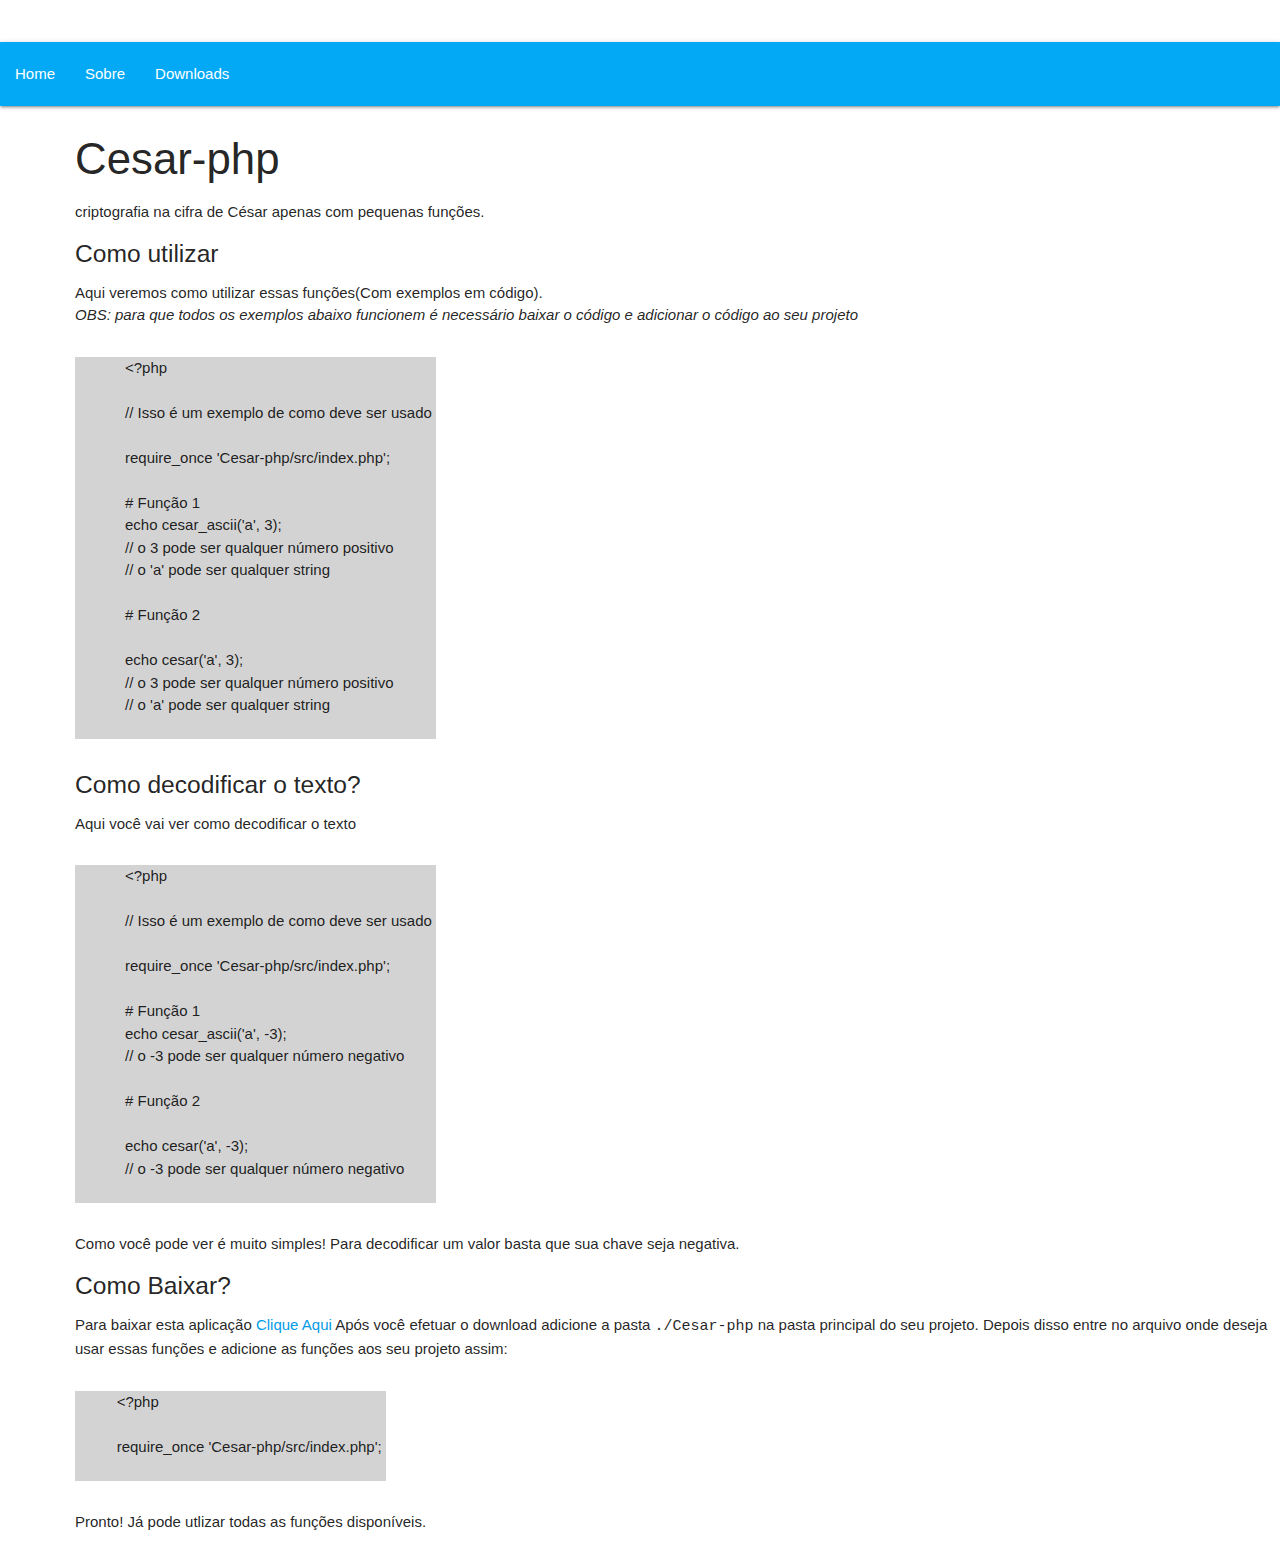
==== docs/index.html @ bd3c65cf "mudança no nome da pasta" ====
<!DOCTYPE html>
<html lang="pt-br">
<head>
    <meta charset="UTF-8">
    <meta http-equiv="X-UA-Compatible" content="IE=edge">
    <meta name="viewport" content="width=device-width, initial-scale=1.0">
    <meta name="description" content="Online encryption tools">
    <meta name="author" content="Los-had">
    <meta name="keywords" content="encryption, online, criptografia, documentação, documentation, php, cesar, César, Caesar">
    <meta name="robots" content="index,follow">
    <title>Cesar-php | Documentação</title>
    <link rel="stylesheet" href="styles/style.css">
    <link rel="stylesheet" href="https://cdn.es.gov.br/fonts/font-awesome/css/font-awesome.min.css">
    <link rel="stylesheet" href="https://cdnjs.cloudflare.com/ajax/libs/materialize/1.0.0/css/materialize.min.css">
</head>
<body>
    <h1 class="banner"></h1>
    <nav class="menu light-blue">
        <ul>
          <li><a href="#">Home</a></li>
          <li><a href="#">Sobre</a></li>
          <li><a href="#">Downloads</a></li>
        </ul>
      </nav>
      <main class="content s12 m6 push-m3 light" style="margin-left: 75px;">
          <h3>Cesar-php</h3>
          <p>criptografia na cifra de César apenas com pequenas funções.</p>
          <h5>Como utilizar</h5>
          <p>Aqui veremos como utilizar essas funções(Com exemplos em código). <br><strong><i>OBS: para que todos os exemplos abaixo funcionem é necessário baixar o código e adicionar o código ao seu projeto</i></strong></p>
          <pre class="darker">
            &lt;?php
 
            // Isso é um exemplo de como deve ser usado 
           
            require_once 'Cesar-php/src/index.php'; 
           
            # Função 1
            echo cesar_ascii('a', 3); 
            // o 3 pode ser qualquer número positivo 
            // o 'a' pode ser qualquer string
           
            # Função 2
           
            echo cesar('a', 3); 
            // o 3 pode ser qualquer número positivo
            // o 'a' pode ser qualquer string
          </pre>
          <h5>Como decodificar o texto?</h5>
          <p>Aqui você vai ver como decodificar o texto</p>
          <pre class="darker">
            &lt;?php
 
            // Isso é um exemplo de como deve ser usado 
           
            require_once 'Cesar-php/src/index.php';
           
            # Função 1
            echo cesar_ascii('a', -3); 
            // o -3 pode ser qualquer número negativo
           
            # Função 2
           
            echo cesar('a', -3); 
            // o -3 pode ser qualquer número negativo
          </pre>
          <p>Como você pode ver é muito simples! Para decodificar um valor basta que sua chave seja negativa.</p>
          <h5>Como Baixar?</h5>
          <p>Para baixar esta aplicação <a href="">Clique Aqui</a> Após você efetuar o download adicione a pasta <code>./Cesar-php</code> na pasta principal do seu projeto. Depois disso entre no arquivo onde deseja usar essas funções e adicione as funções aos seu projeto assim:</p>
          <pre class="darker">
          &lt;?php 
 
          require_once 'Cesar-php/src/index.php'; 
          </pre>
          <p>Pronto! Já pode utlizar todas as funções disponíveis.</p>
      </main>
    <script src="https://cdnjs.cloudflare.com/ajax/libs/materialize/1.0.0/js/materialize.min.js"></script>
</body>
</html>
---- docs/styles/style.css ----
@charset "UTF-8";

main.content pre.darker{
    background-color: lightgray;
    font-family: consolas, Arial, Helvetica, sans-serif;
    display: inline-block;
}

main.content{
    border: 3px 3px;
    border-radius: 5px 5px;
    border-color: lightgray;
    display: inline-block;
}
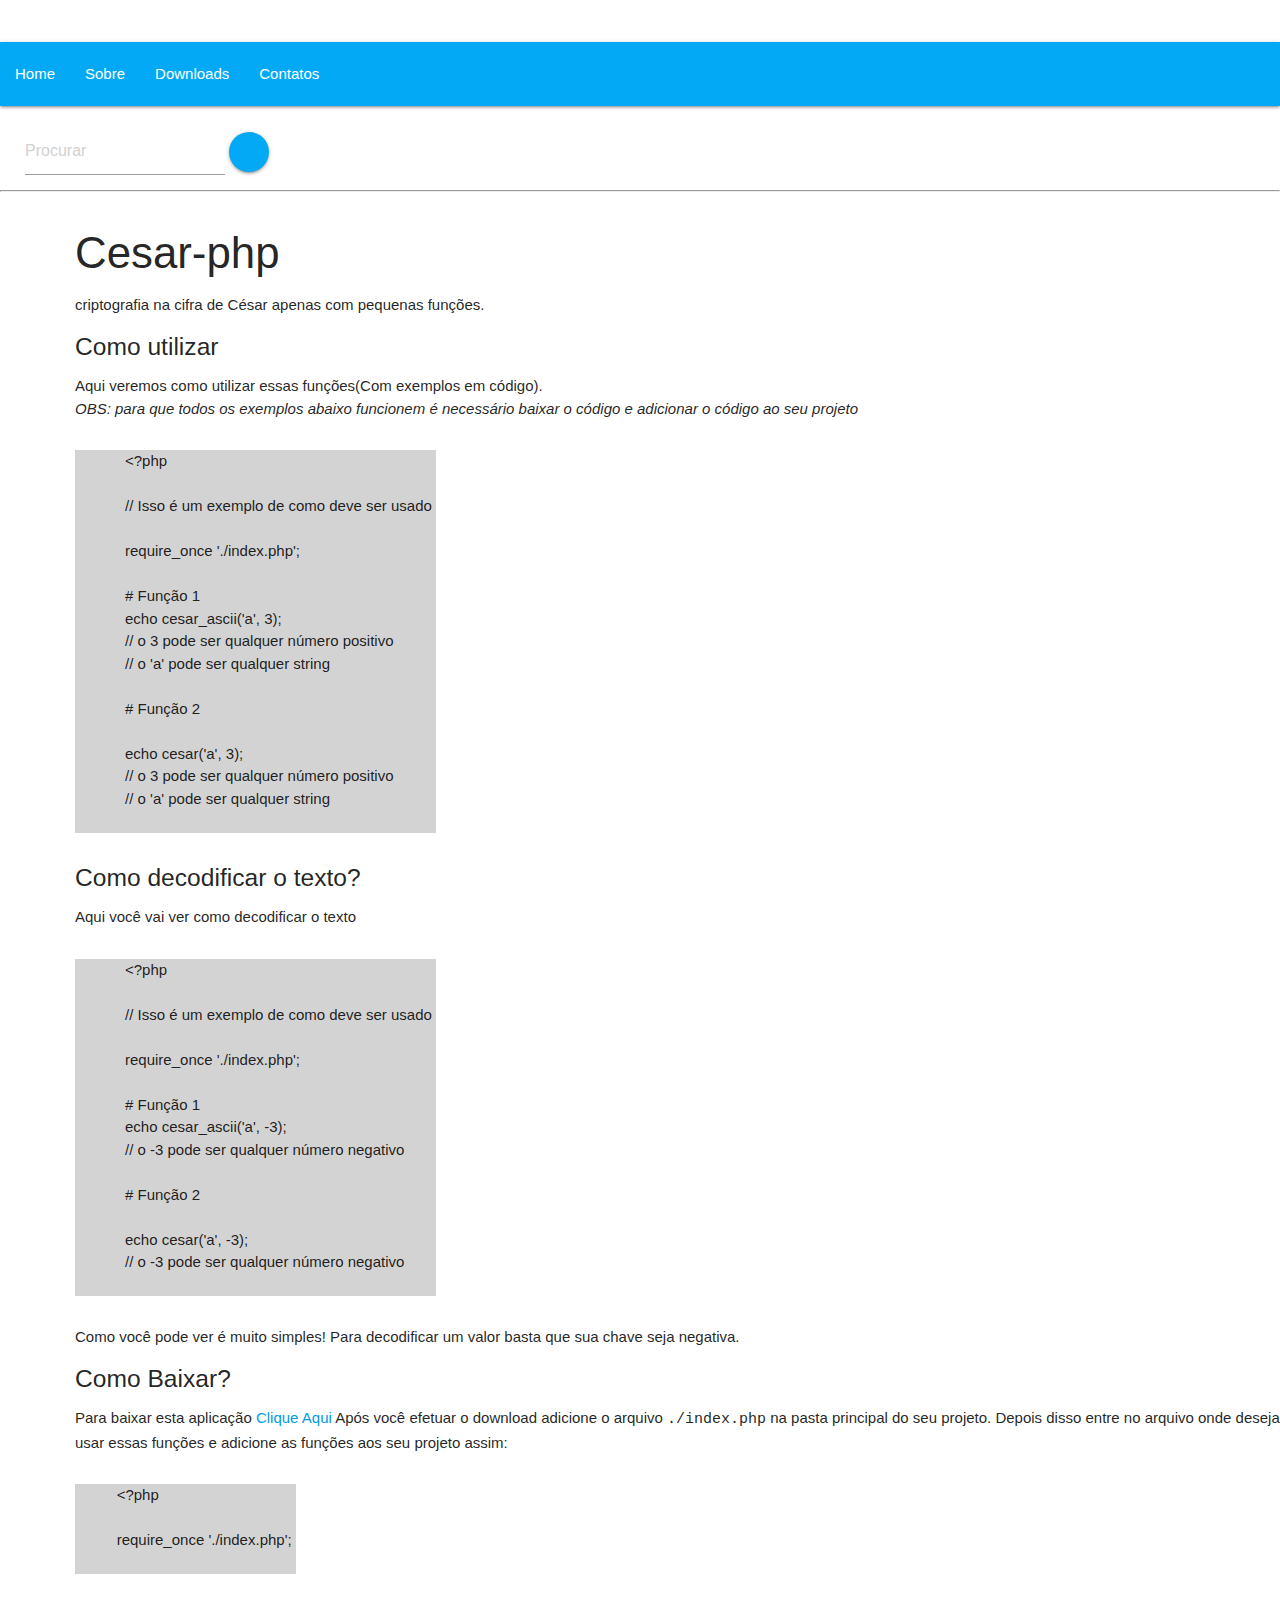
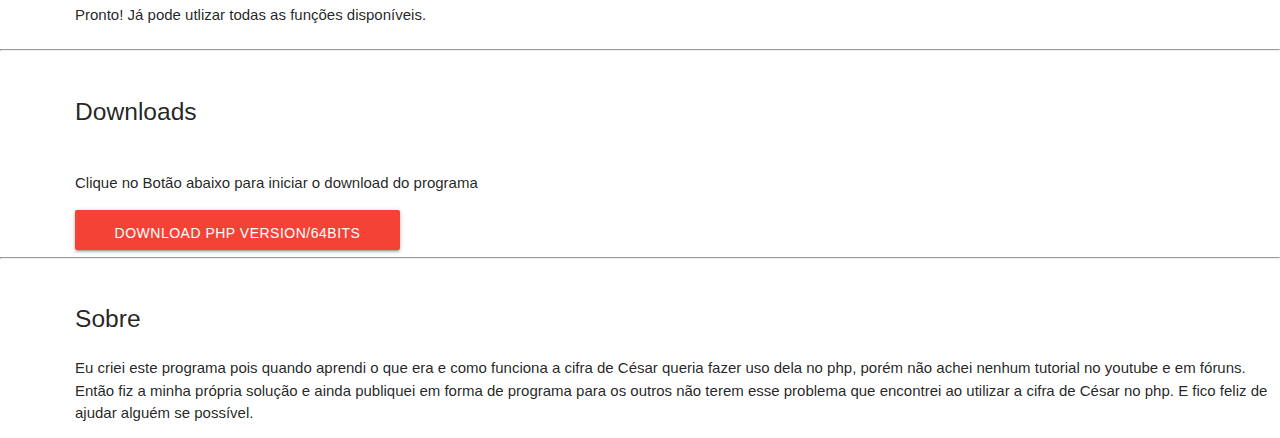
==== commit 17951fc8: "Grand commit" ====
--- a/docs/index.html
+++ b/docs/index.html
@@ -18,10 +18,15 @@
     <nav class="menu light-blue">
         <ul>
           <li><a href="#">Home</a></li>
-          <li><a href="#">Sobre</a></li>
-          <li><a href="#">Downloads</a></li>
+          <li><a href="#sobre">Sobre</a></li>
+          <li><a href="#d">Downloads</a></li>
+          <li><a href="#contatos">Contatos</a></li>
         </ul>
       </nav>
+      <br>
+      <input type="search" name="proc" id="proc" style="width: 200px; margin-left: 25px;" placeholder="Procurar"> <button class="btn-floating light-blue"><i class="fa fa-search"></i></button>
+      <br>
+      <hr>
       <main class="content s12 m6 push-m3 light" style="margin-left: 75px;">
           <h3>Cesar-php</h3>
           <p>criptografia na cifra de César apenas com pequenas funções.</p>
@@ -32,7 +37,7 @@
  
             // Isso é um exemplo de como deve ser usado 
            
-            require_once 'Cesar-php/src/index.php'; 
+            require_once './index.php'; 
            
             # Função 1
             echo cesar_ascii('a', 3); 
@@ -52,7 +57,7 @@
  
             // Isso é um exemplo de como deve ser usado 
            
-            require_once 'Cesar-php/src/index.php';
+            require_once './index.php';
            
             # Função 1
             echo cesar_ascii('a', -3); 
@@ -65,13 +70,27 @@
           </pre>
           <p>Como você pode ver é muito simples! Para decodificar um valor basta que sua chave seja negativa.</p>
           <h5>Como Baixar?</h5>
-          <p>Para baixar esta aplicação <a href="">Clique Aqui</a> Após você efetuar o download adicione a pasta <code>./Cesar-php</code> na pasta principal do seu projeto. Depois disso entre no arquivo onde deseja usar essas funções e adicione as funções aos seu projeto assim:</p>
+          <p>Para baixar esta aplicação <a href="">Clique Aqui</a> Após você efetuar o download adicione o arquivo <code>./index.php</code> na pasta principal do seu projeto. Depois disso entre no arquivo onde deseja usar essas funções e adicione as funções aos seu projeto assim:</p>
           <pre class="darker">
           &lt;?php 
  
-          require_once 'Cesar-php/src/index.php'; 
+          require_once './index.php'; 
           </pre>
           <p>Pronto! Já pode utlizar todas as funções disponíveis.</p>
+      </main>
+      <br><hr><br>
+      <h5 id="d" style="margin-left: 75px;">Downloads</h5>
+      <br>
+      <main class="content s12 m6 push-m3 light" style="margin-left: 75px;">
+        <p>Clique no Botão abaixo para iniciar o download do programa</p>
+        <button class="btn red"><a href="../docs/../src/index.php" download="index.php" style="color: white;">Download php version/64bits <i class="fa fa-download"></i></a></button><br>
+      </main>
+      <br>
+      <hr>
+      <br>
+      <h5 id="sobre" style="margin-left: 75px;">Sobre</h5>
+      <main class="content s12 m6 push-m3 light" style="margin-left: 75px;">
+        <p>Eu criei este programa pois quando aprendi o que era e como funciona a cifra de César queria fazer uso dela no php, porém não achei nenhum tutorial no youtube e em fóruns. Então fiz a minha própria solução e ainda publiquei em forma de programa para os outros não terem esse problema que encontrei ao utilizar a cifra de César no php. E fico feliz de ajudar alguém se possível.</p>
       </main>
     <script src="https://cdnjs.cloudflare.com/ajax/libs/materialize/1.0.0/js/materialize.min.js"></script>
 </body>
--- a/docs/styles/style.css
+++ b/docs/styles/style.css
@@ -11,4 +11,27 @@
     border-radius: 5px 5px;
     border-color: lightgray;
     display: inline-block;
+}
+
+main.content button.btn{
+    width: 325px;
+    height: 40px;
+    padding: 3px 3px;
+}
+
+main.content button.btn:hover{
+    animation-name: buttonanimation;
+    animation-duration: 1s;
+}
+
+@keyframes buttonanimation{
+    50% {
+        background-image: linear-gradient(to left, red, darkred);
+    }
+    70% {
+        background-image: linear-gradient(to right, red, darkred);
+    }
+    100% {
+        background-color: darkred;
+    }
 }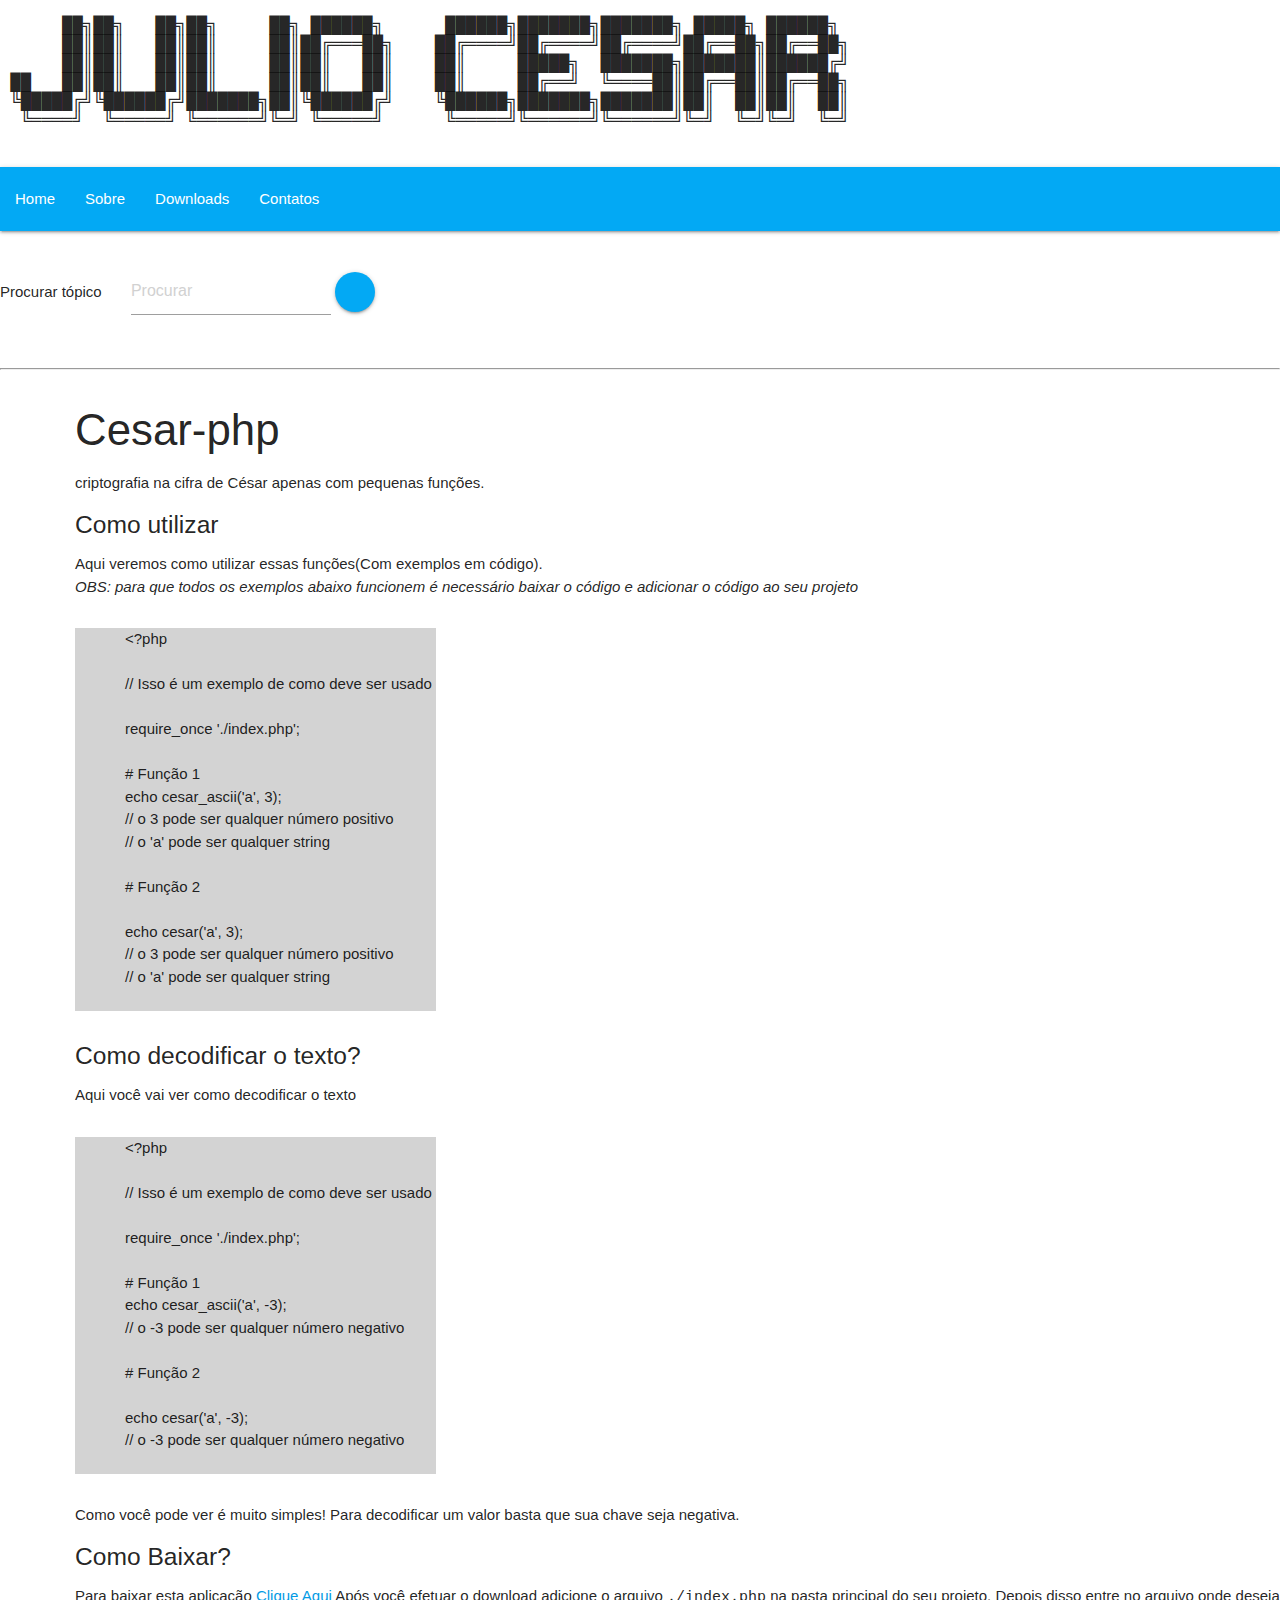
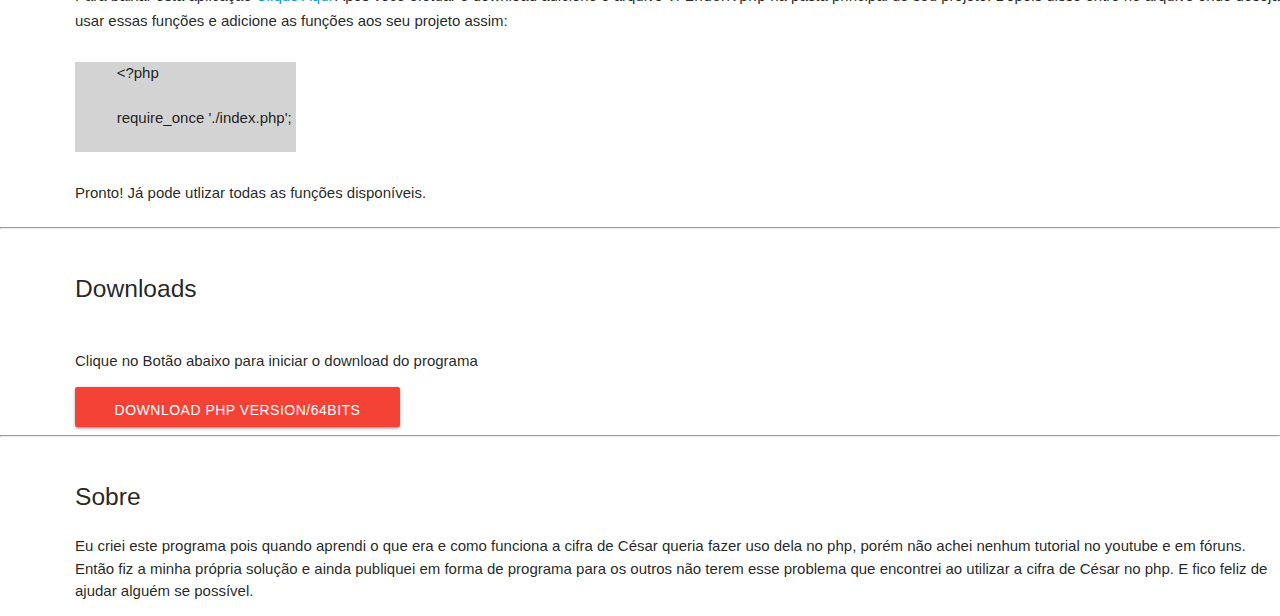
==== commit 218b54f2: "ASCII ART" ====
--- a/docs/index.html
+++ b/docs/index.html
@@ -14,7 +14,14 @@
     <link rel="stylesheet" href="https://cdnjs.cloudflare.com/ajax/libs/materialize/1.0.0/css/materialize.min.css">
 </head>
 <body>
-    <h1 class="banner"></h1>
+    <h6 class="banner"><pre>
+      ██╗██╗   ██╗██╗     ██╗ ██████╗      ██████╗███████╗███████╗ █████╗ ██████╗ 
+      ██║██║   ██║██║     ██║██╔═══██╗    ██╔════╝██╔════╝██╔════╝██╔══██╗██╔══██╗
+      ██║██║   ██║██║     ██║██║   ██║    ██║     █████╗  ███████╗███████║██████╔╝
+ ██   ██║██║   ██║██║     ██║██║   ██║    ██║     ██╔══╝  ╚════██║██╔══██║██╔══██╗
+ ╚█████╔╝╚██████╔╝███████╗██║╚██████╔╝    ╚██████╗███████╗███████║██║  ██║██║  ██║
+  ╚════╝  ╚═════╝ ╚══════╝╚═╝ ╚═════╝      ╚═════╝╚══════╝╚══════╝╚═╝  ╚═╝╚═╝  ╚═╝
+    </pre></h6>
     <nav class="menu light-blue">
         <ul>
           <li><a href="#">Home</a></li>
@@ -24,7 +31,7 @@
         </ul>
       </nav>
       <br>
-      <input type="search" name="proc" id="proc" style="width: 200px; margin-left: 25px;" placeholder="Procurar"> <button class="btn-floating light-blue"><i class="fa fa-search"></i></button>
+      <p>Procurar tópico <input type="search" name="proc" id="proc" style="width: 200px; margin-left: 25px;" placeholder="Procurar"> <button class="btn-floating light-blue"><i class="fa fa-search"></i></button></p>
       <br>
       <hr>
       <main class="content s12 m6 push-m3 light" style="margin-left: 75px;">
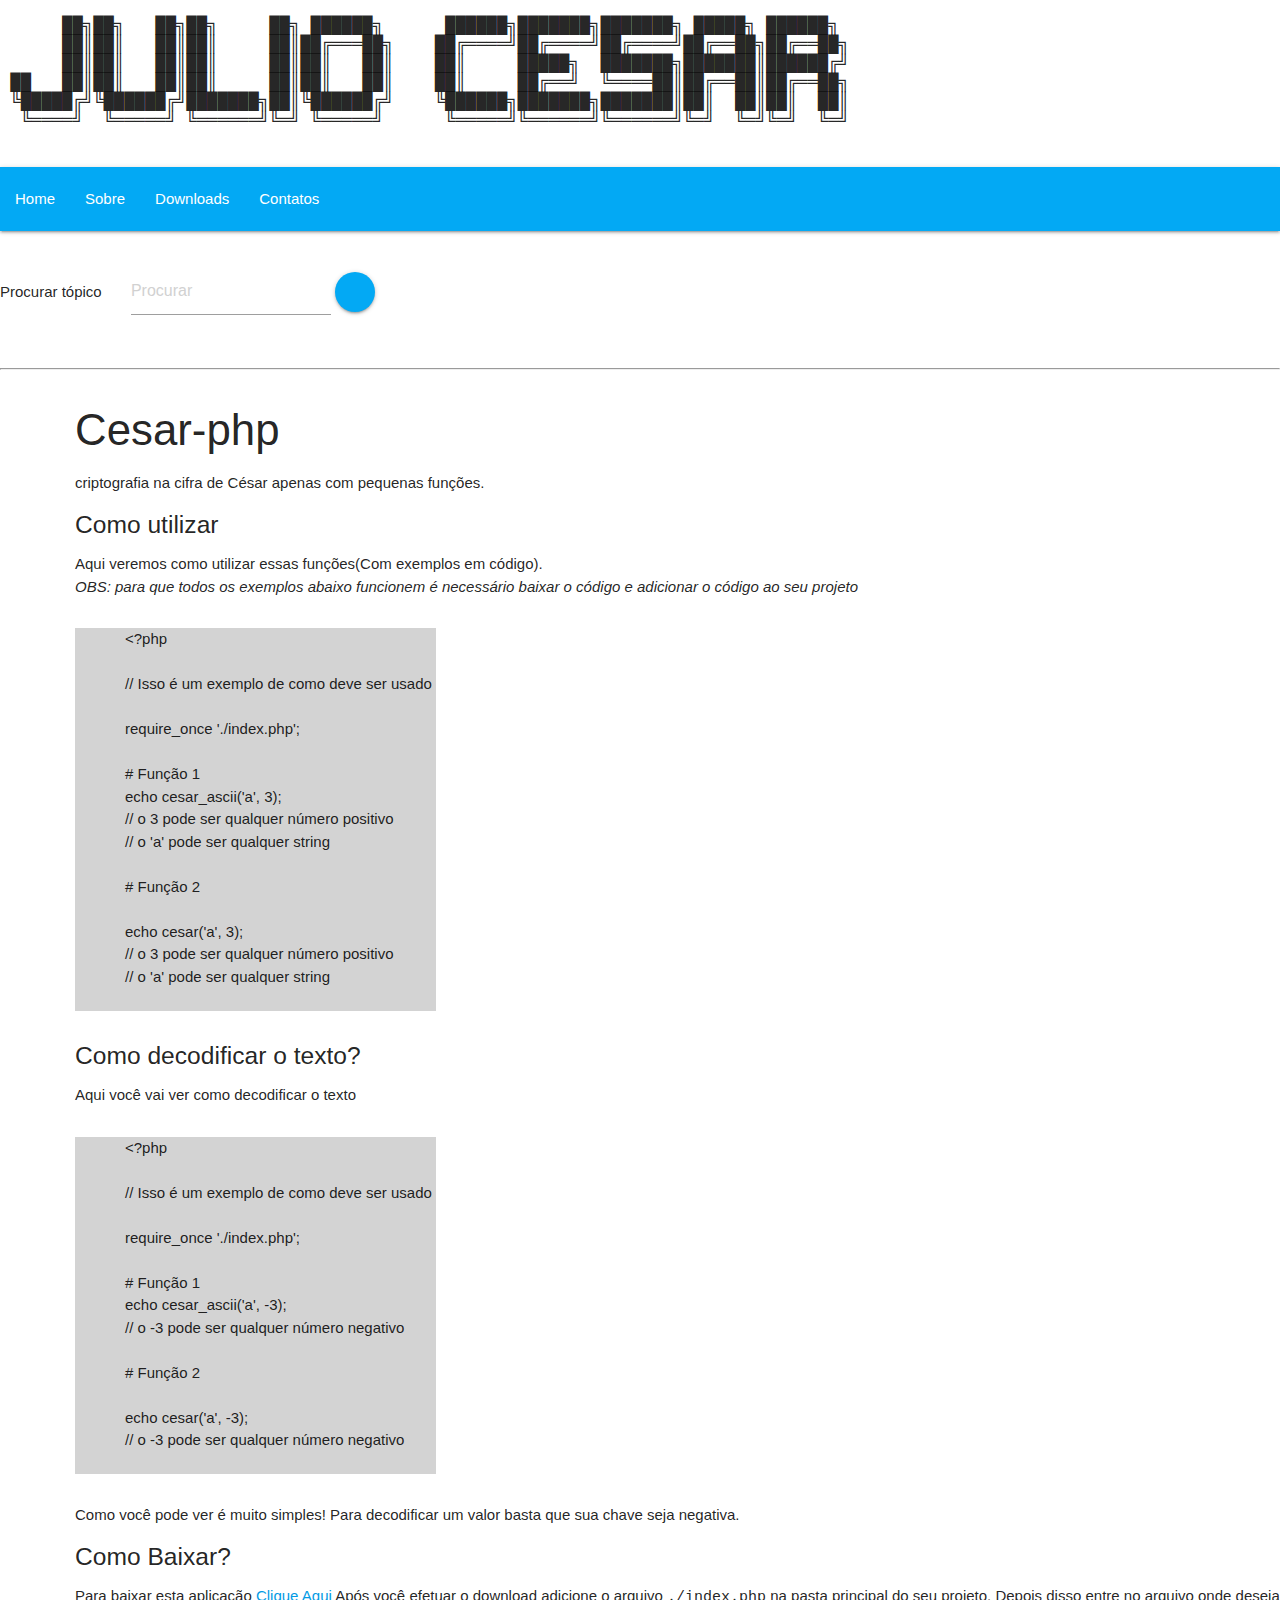
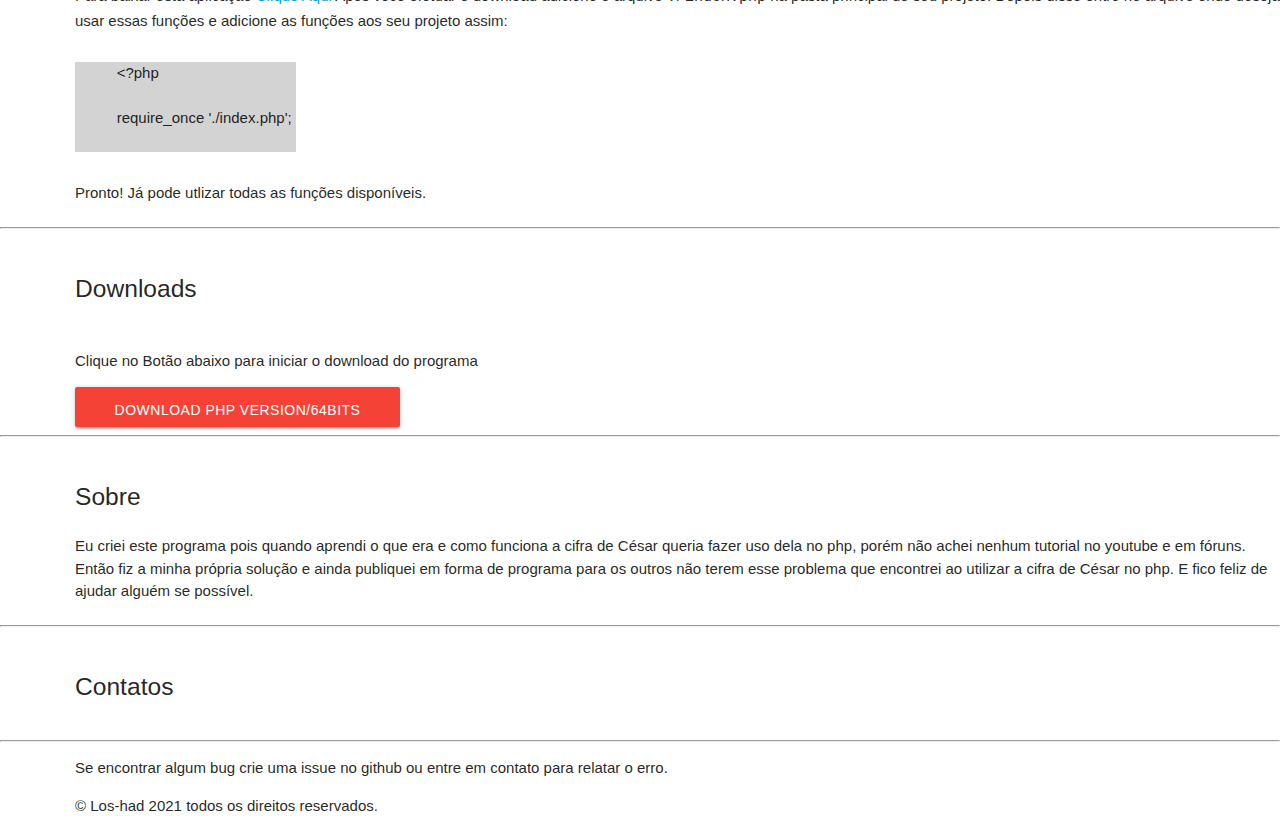
==== commit f790ee64: "contatos e o footer da página adicionados e criados" ====
--- a/docs/index.html
+++ b/docs/index.html
@@ -99,6 +99,20 @@
       <main class="content s12 m6 push-m3 light" style="margin-left: 75px;">
         <p>Eu criei este programa pois quando aprendi o que era e como funciona a cifra de César queria fazer uso dela no php, porém não achei nenhum tutorial no youtube e em fóruns. Então fiz a minha própria solução e ainda publiquei em forma de programa para os outros não terem esse problema que encontrei ao utilizar a cifra de César no php. E fico feliz de ajudar alguém se possível.</p>
       </main>
+      <br>
+      <hr>
+      <br>
+      <h5 id="contatos" style="margin-left: 75px;">Contatos</h5>
+      <main class="content s12 m6 push-m3 light" style="margin-left: 75px;">
+        <p><a href="https://github.com/Los-had" target="_blank" rel="noopener noreferrer"><i class="fa fa-github"></i></a><a href="email.txt" target="_blank" rel="noopener noreferrer"> <i class="fa fa-envelope"></i></a><a href="https://t.me/joinchat/TdG8frMDSzsxZGUx" target="_blank" rel="noopener noreferrer"> <i class="fa fa-telegram"></i></a></p>
+      </main>
+      <br>
+      <hr>
+      <footer class="footer" style="margin-left: 75px;">
+        <p>Se encontrar algum bug crie uma issue no github ou entre em contato para relatar o erro.</p>
+        <p><a href="https://github.com/Los-had" target="_blank" rel="noopener noreferrer"><i class="fa fa-github"></i></a><a href="email.txt" target="_blank" rel="noopener noreferrer"> <i class="fa fa-envelope"></i></a><a href="https://t.me/joinchat/TdG8frMDSzsxZGUx" target="_blank" rel="noopener noreferrer"> <i class="fa fa-telegram"></i></a></p>
+        <p>© Los-had 2021 todos os direitos reservados.</p>
+      </footer>
     <script src="https://cdnjs.cloudflare.com/ajax/libs/materialize/1.0.0/js/materialize.min.js"></script>
 </body>
 </html>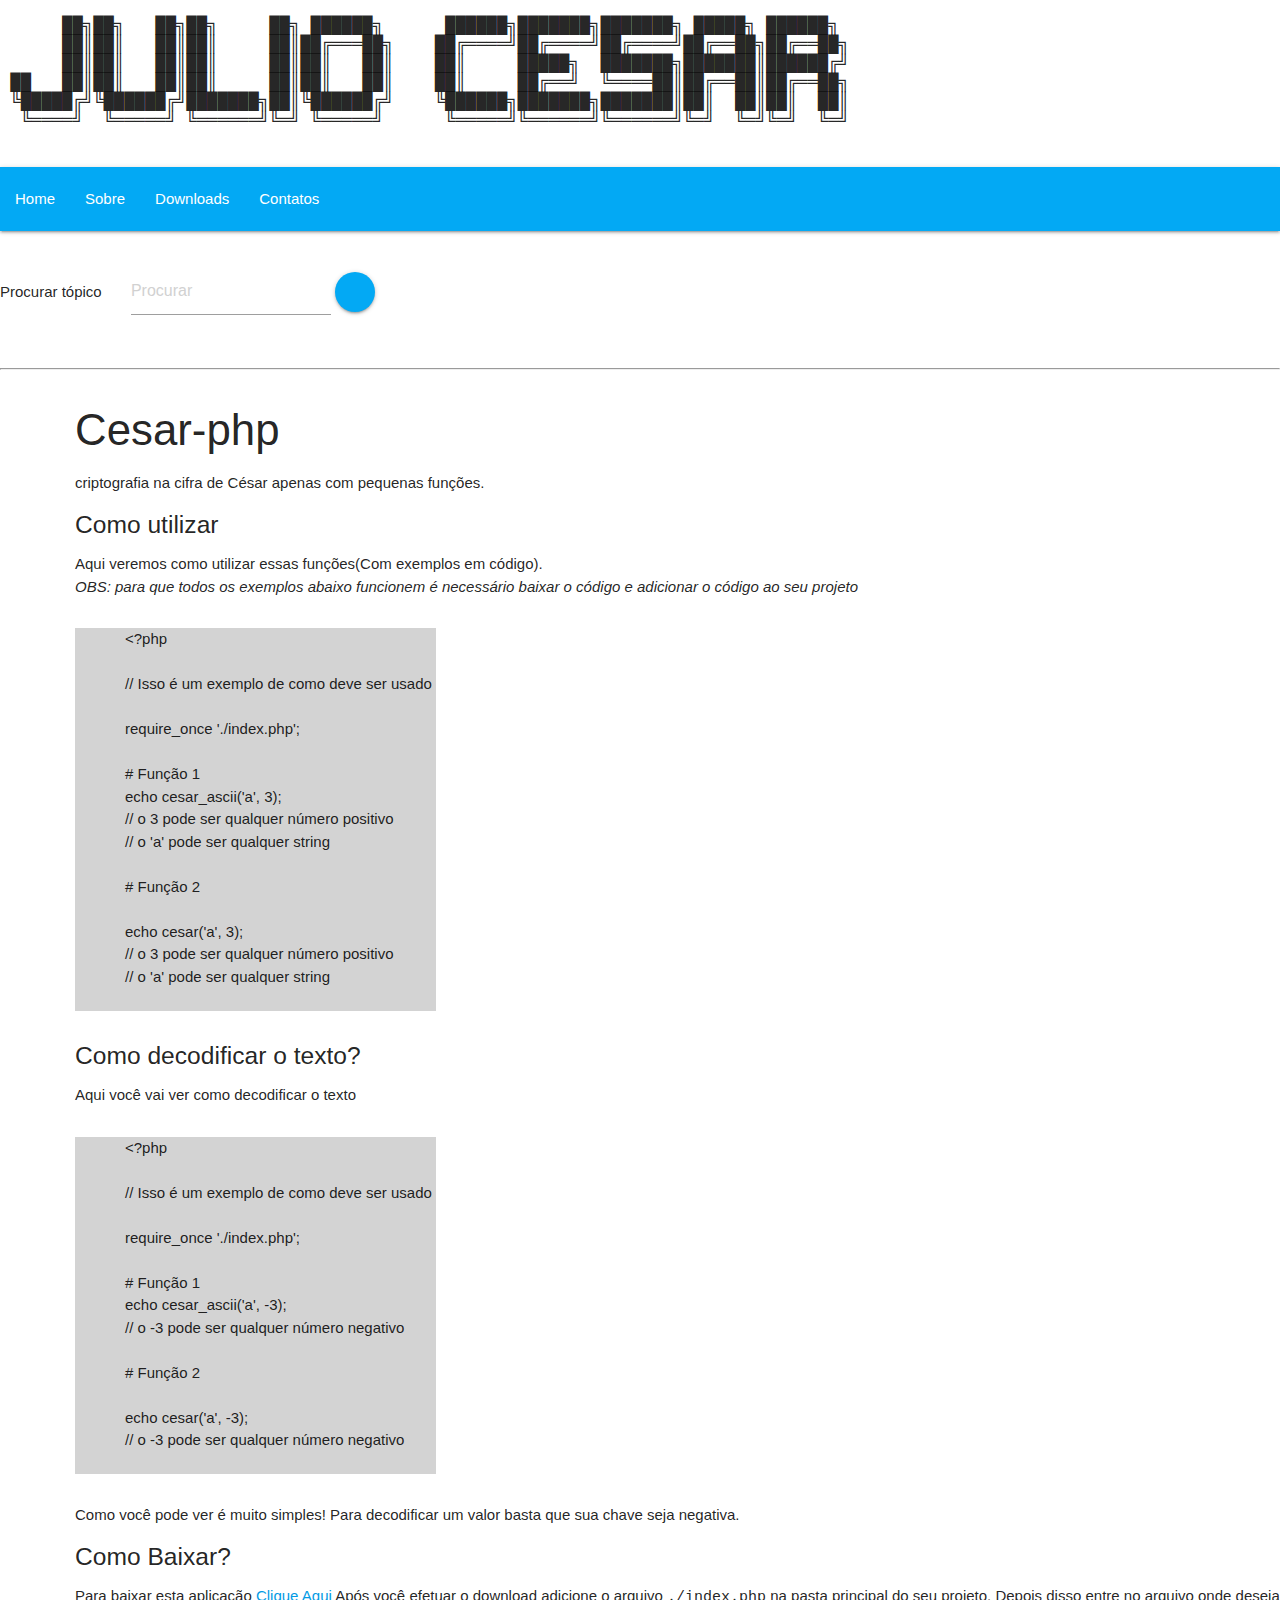
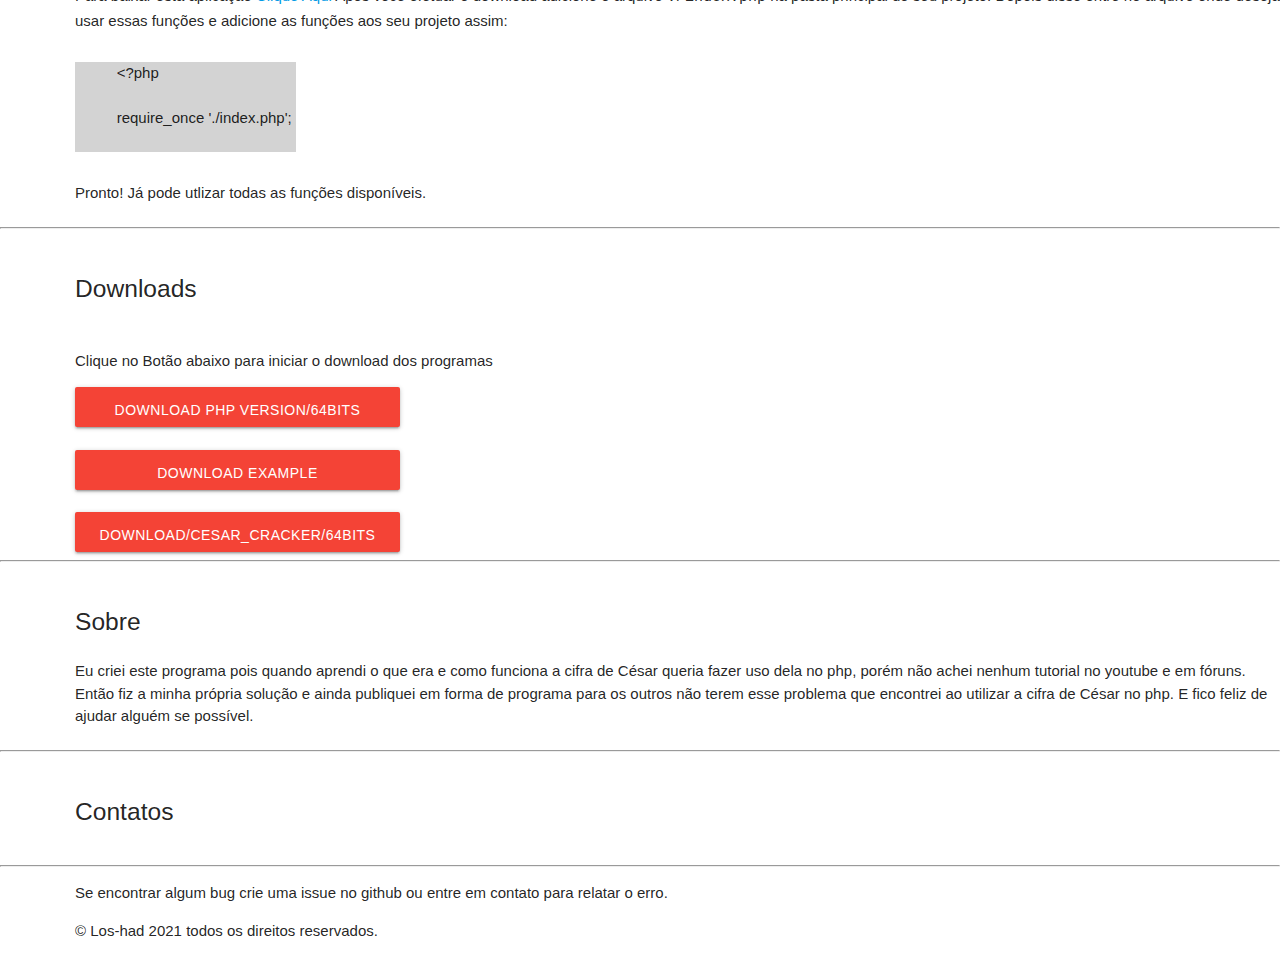
==== commit 22ea60ab: "botão para baixar outros arquivos do programa adicionado" ====
--- a/docs/index.html
+++ b/docs/index.html
@@ -31,7 +31,14 @@
         </ul>
       </nav>
       <br>
-      <p>Procurar tópico <input type="search" name="proc" id="proc" style="width: 200px; margin-left: 25px;" placeholder="Procurar"> <button class="btn-floating light-blue"><i class="fa fa-search"></i></button></p>
+      <form id="searchbox">
+      <p>Procurar tópico <input type="search" name="proc" id="proc" style="width: 200px; margin-left: 25px;" placeholder="Procurar" list="s"> <button class="btn-floating light-blue" onclick="searchTopic()"><i class="fa fa-search"></i></button></p>
+      <datalist id="s">
+        <option value="Sobre"></option>
+        <option value="Contatos"></option>
+        <option value="Downloads"></option>
+      </datalist>
+      </form>
       <br>
       <hr>
       <main class="content s12 m6 push-m3 light" style="margin-left: 75px;">
@@ -89,8 +96,10 @@
       <h5 id="d" style="margin-left: 75px;">Downloads</h5>
       <br>
       <main class="content s12 m6 push-m3 light" style="margin-left: 75px;">
-        <p>Clique no Botão abaixo para iniciar o download do programa</p>
-        <button class="btn red"><a href="../docs/../src/index.php" download="index.php" style="color: white;">Download php version/64bits <i class="fa fa-download"></i></a></button><br>
+        <p>Clique no Botão abaixo para iniciar o download dos programas</p>
+        <button class="btn red"><a href="../docs/../src/index.php" download="index.php" style="color: white;">Download php version/64bits <i class="fa fa-download"></i></a></button><br><br>
+        <button class="btn red"><a href="../docs/../src/example.php" download="example.php" style="color: white;">Download example <i class="fa fa-download"></i></a></button><br><br>
+        <button class="btn red"><a href="../docs/../src/cesar_crack.php" download="cesar_crack.php" style="color: white;">Download/cesar_cracker/64bits<i class="fa fa-download"></i></a></button>
       </main>
       <br>
       <hr>
@@ -114,5 +123,6 @@
         <p>© Los-had 2021 todos os direitos reservados.</p>
       </footer>
     <script src="https://cdnjs.cloudflare.com/ajax/libs/materialize/1.0.0/js/materialize.min.js"></script>
+    <script src="scripts/search.js"></script>
 </body>
 </html>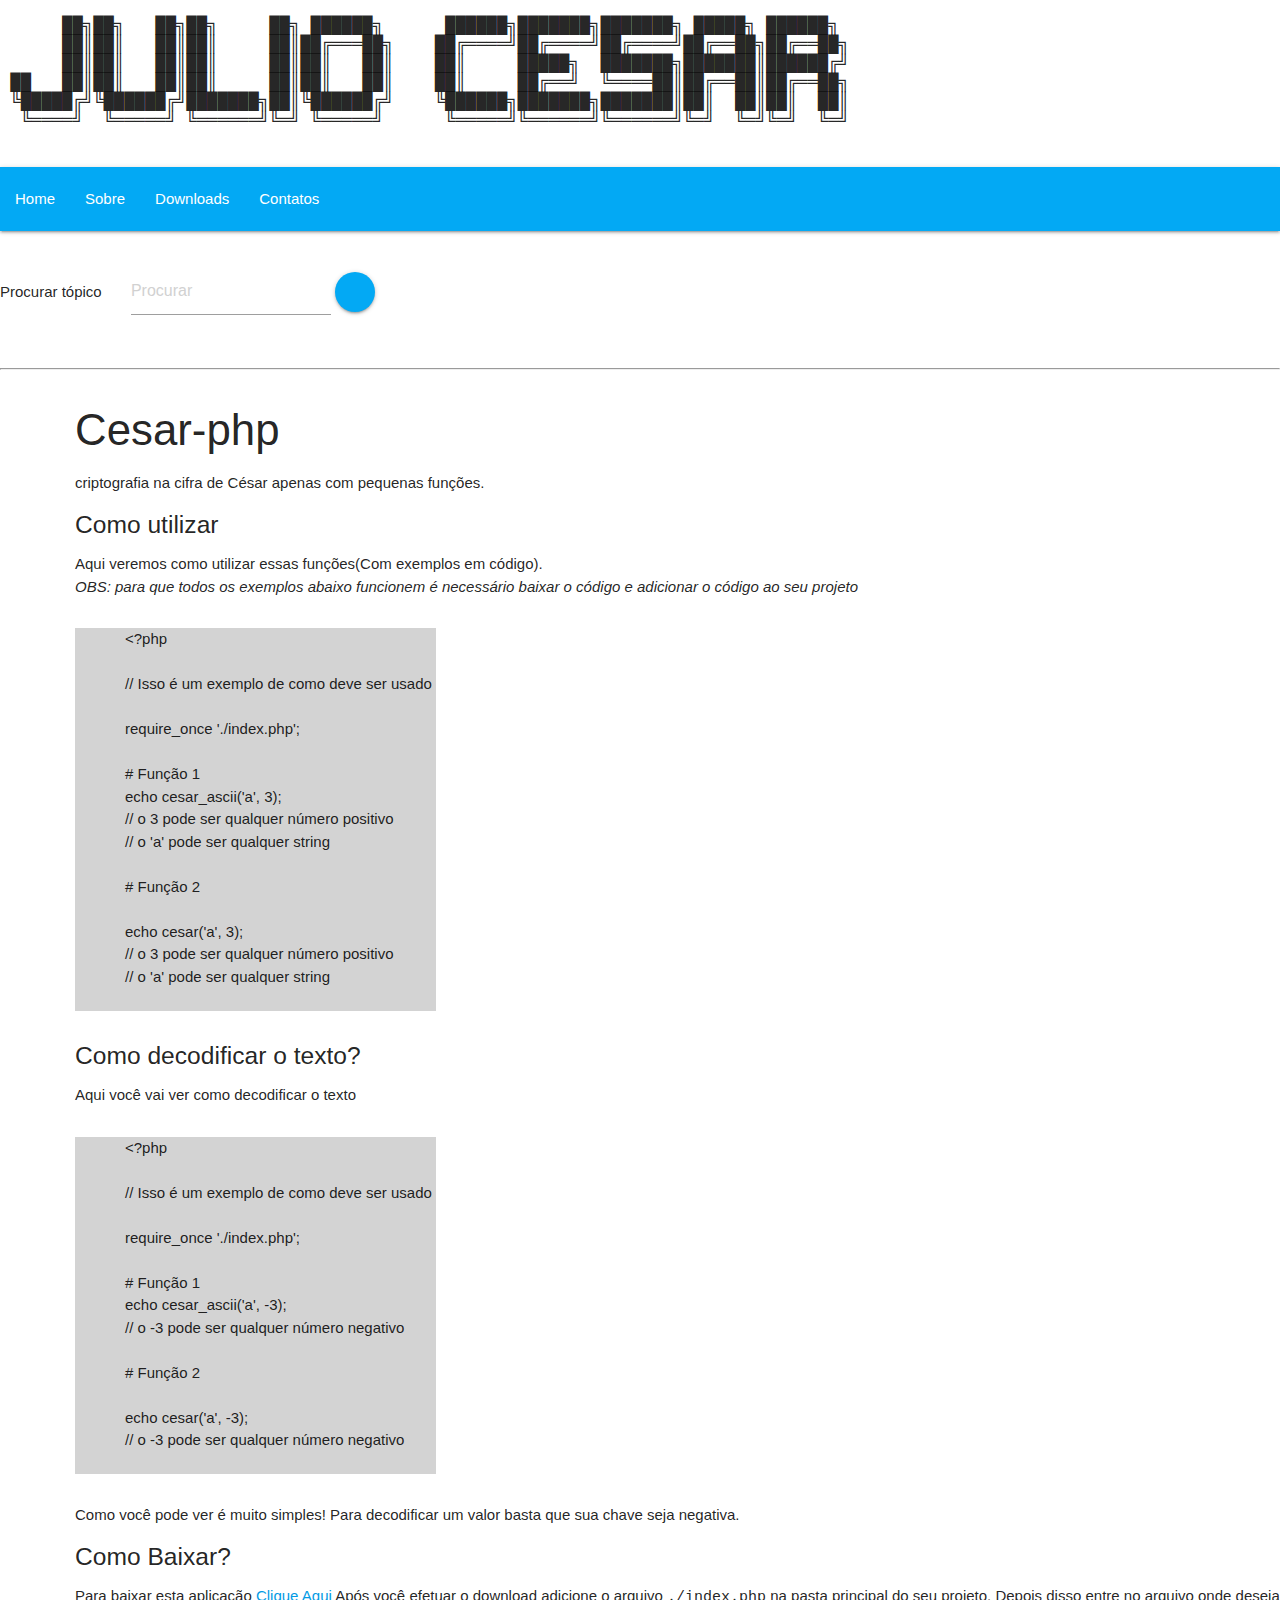
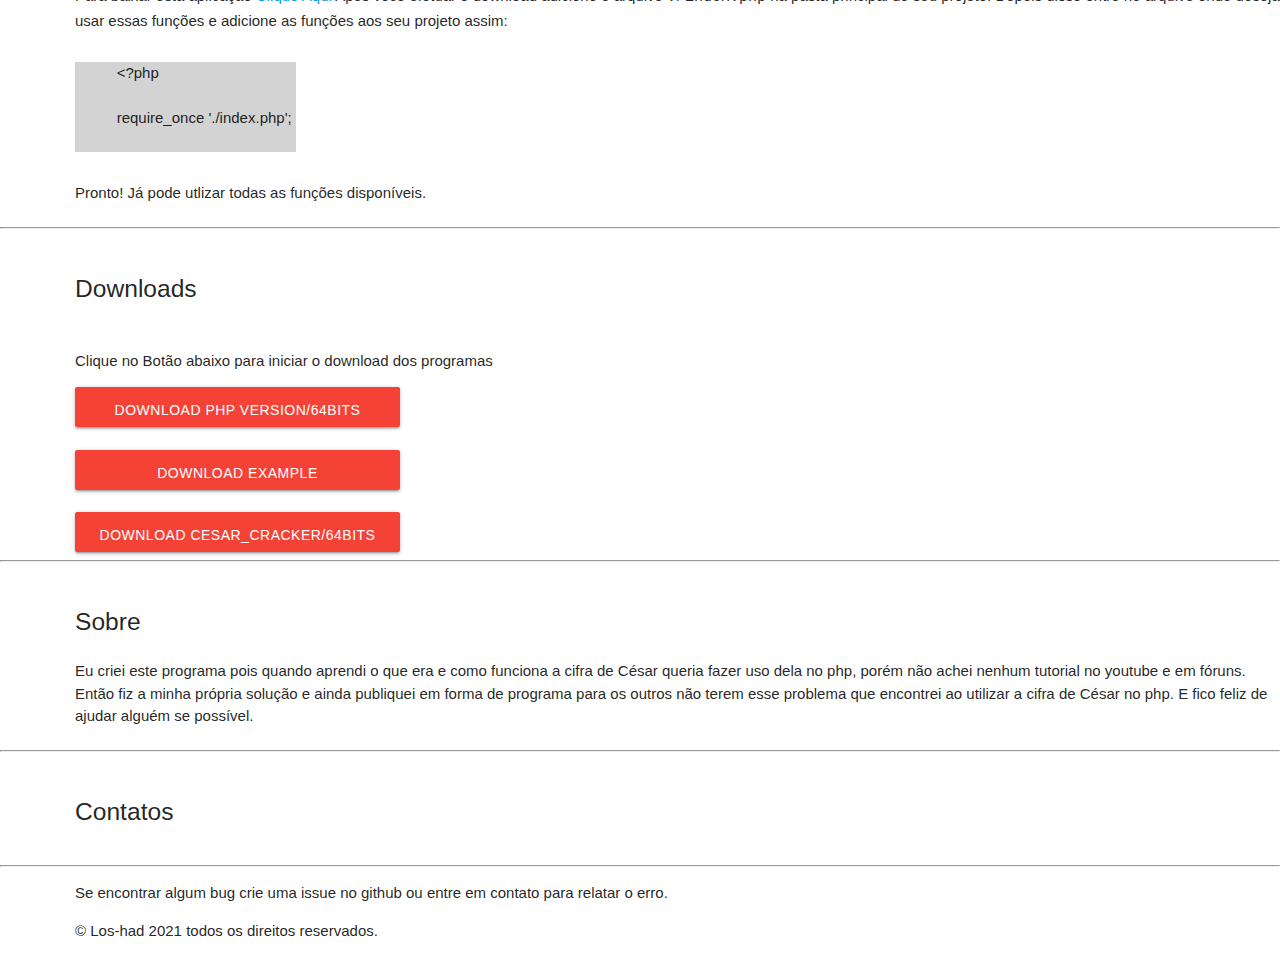
==== commit 588e6e69: "função copy to clipboard adicionada" ====
--- a/docs/index.html
+++ b/docs/index.html
@@ -46,7 +46,7 @@
           <p>criptografia na cifra de César apenas com pequenas funções.</p>
           <h5>Como utilizar</h5>
           <p>Aqui veremos como utilizar essas funções(Com exemplos em código). <br><strong><i>OBS: para que todos os exemplos abaixo funcionem é necessário baixar o código e adicionar o código ao seu projeto</i></strong></p>
-          <pre class="darker">
+          <pre class="darker" onclick="copyc()">
             &lt;?php
  
             // Isso é um exemplo de como deve ser usado 
@@ -66,7 +66,7 @@
           </pre>
           <h5>Como decodificar o texto?</h5>
           <p>Aqui você vai ver como decodificar o texto</p>
-          <pre class="darker">
+          <pre class="darker" onclick="copyc()">
             &lt;?php
  
             // Isso é um exemplo de como deve ser usado 
@@ -85,7 +85,7 @@
           <p>Como você pode ver é muito simples! Para decodificar um valor basta que sua chave seja negativa.</p>
           <h5>Como Baixar?</h5>
           <p>Para baixar esta aplicação <a href="">Clique Aqui</a> Após você efetuar o download adicione o arquivo <code>./index.php</code> na pasta principal do seu projeto. Depois disso entre no arquivo onde deseja usar essas funções e adicione as funções aos seu projeto assim:</p>
-          <pre class="darker">
+          <pre class="darker" onclick="copyc()">
           &lt;?php 
  
           require_once './index.php'; 
@@ -99,7 +99,7 @@
         <p>Clique no Botão abaixo para iniciar o download dos programas</p>
         <button class="btn red"><a href="../docs/../src/index.php" download="index.php" style="color: white;">Download php version/64bits <i class="fa fa-download"></i></a></button><br><br>
         <button class="btn red"><a href="../docs/../src/example.php" download="example.php" style="color: white;">Download example <i class="fa fa-download"></i></a></button><br><br>
-        <button class="btn red"><a href="../docs/../src/cesar_crack.php" download="cesar_crack.php" style="color: white;">Download/cesar_cracker/64bits<i class="fa fa-download"></i></a></button>
+        <button class="btn red"><a href="../docs/../src/cesar_crack.php" download="cesar_crack.php" style="color: white;">Download cesar_cracker/64bits <i class="fa fa-download"></i></a></button>
       </main>
       <br>
       <hr>
@@ -124,5 +124,6 @@
       </footer>
     <script src="https://cdnjs.cloudflare.com/ajax/libs/materialize/1.0.0/js/materialize.min.js"></script>
     <script src="scripts/search.js"></script>
+    <script src="scripts/copy.js"></script>
 </body>
 </html>